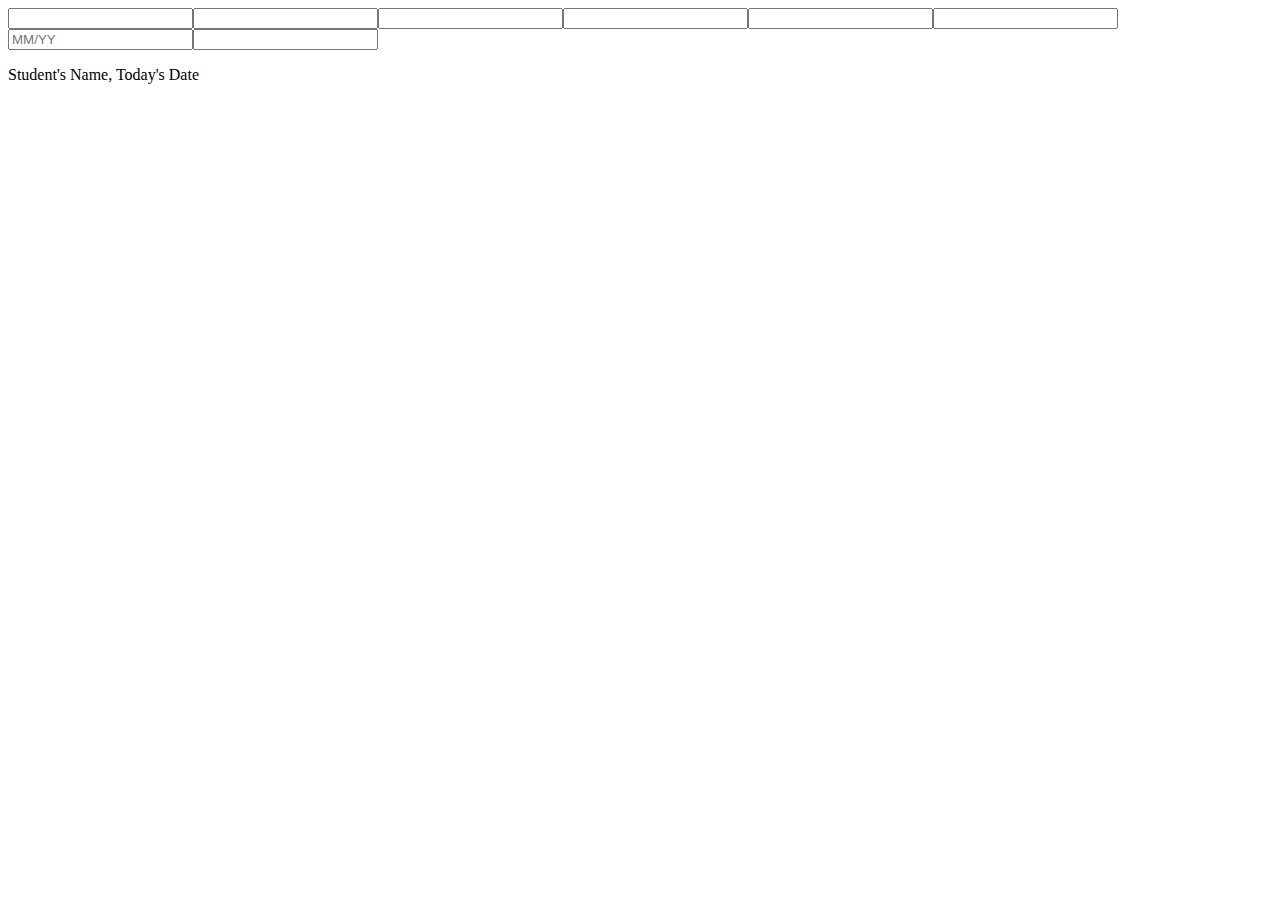
==== analyze/analyze08.html @ 85902a3e "Chapter 8" ====
<!DOCTYPE html>
<!-- Student's Name, Today's Date -->
<html lang="en">
<head>
	<title>Form Example</title>
	<meta charset="utf-8">
    <meta name="viewport" content="width=device-width, initial-scale=1.0">
</head>
<body>

	<div id="container">

        <!-- Use the main area to add the main content of the webpage -->
        <main>

<form class="grid"><input type="text" name="fName" id="fName"><input type="text" name="lName" id="lName"><input type="email" name="email" id="email"><input type="tel" name="phone" id="phone"><input type="text" name="cName" id="cName"><input type="number" name="cNum" id="cNum"><input type="text" name="expDate" id="expDate" placeholder="MM/YY"><input type="number" name="ccv" id="ccv"></form>

</main>

<!-- Use the footer area to add webpage footer content -->
<footer>
    <p>Student's Name, Today's Date</p>
</footer>

	</div>
	
</body>
</html>
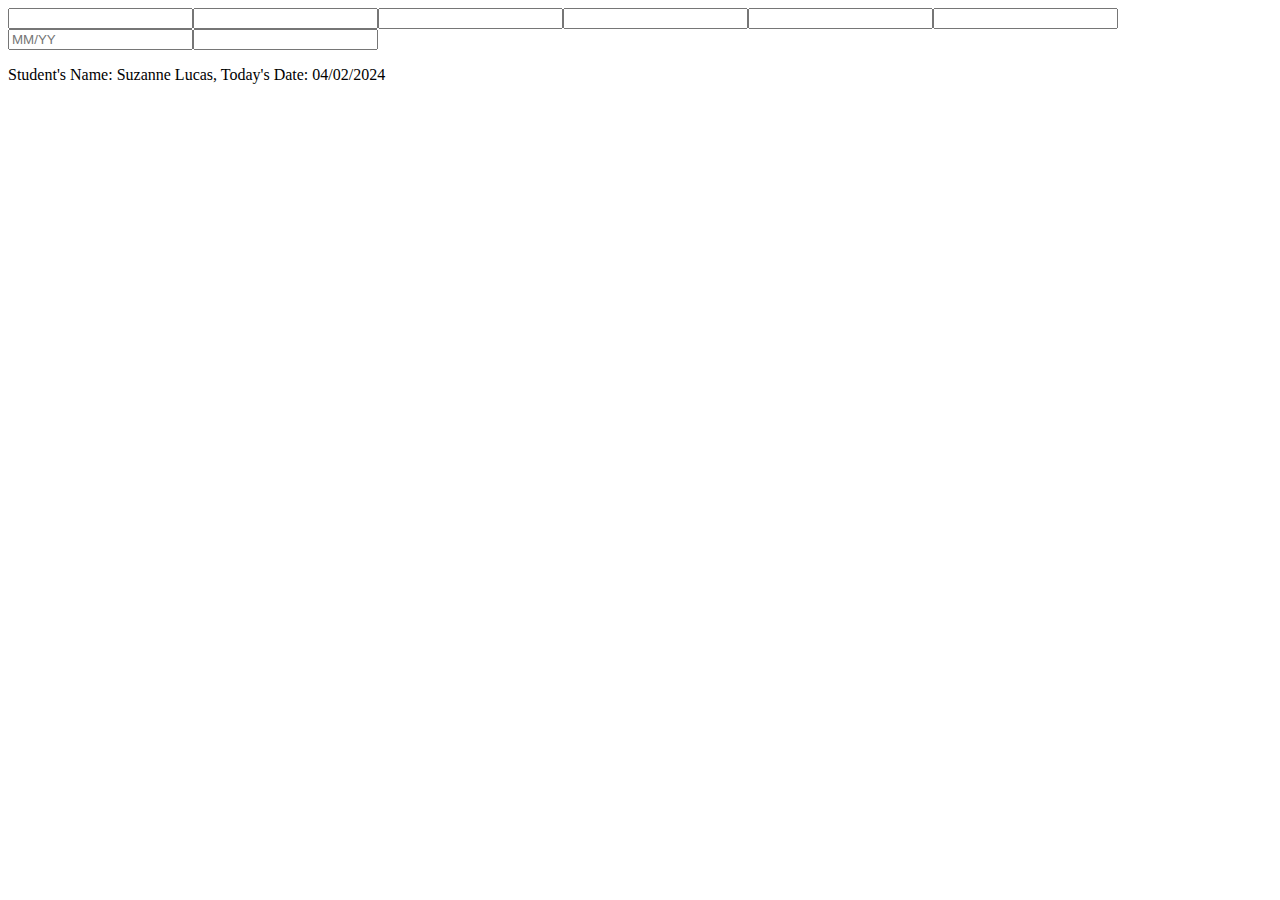
==== commit b8e7c7a9: "update" ====
--- a/analyze/analyze08.html
+++ b/analyze/analyze08.html
@@ -1,5 +1,5 @@
 <!DOCTYPE html>
-<!-- Student's Name, Today's Date -->
+<!-- Student's Name: suzanne Lucas, Today's Date: 04/02/24 -->
 <html lang="en">
 <head>
 	<title>Form Example</title>
@@ -19,7 +19,7 @@
 
 <!-- Use the footer area to add webpage footer content -->
 <footer>
-    <p>Student's Name, Today's Date</p>
+    <p>Student's Name: Suzanne Lucas, Today's Date: 04/02/2024</p>
 </footer>
 
 	</div>
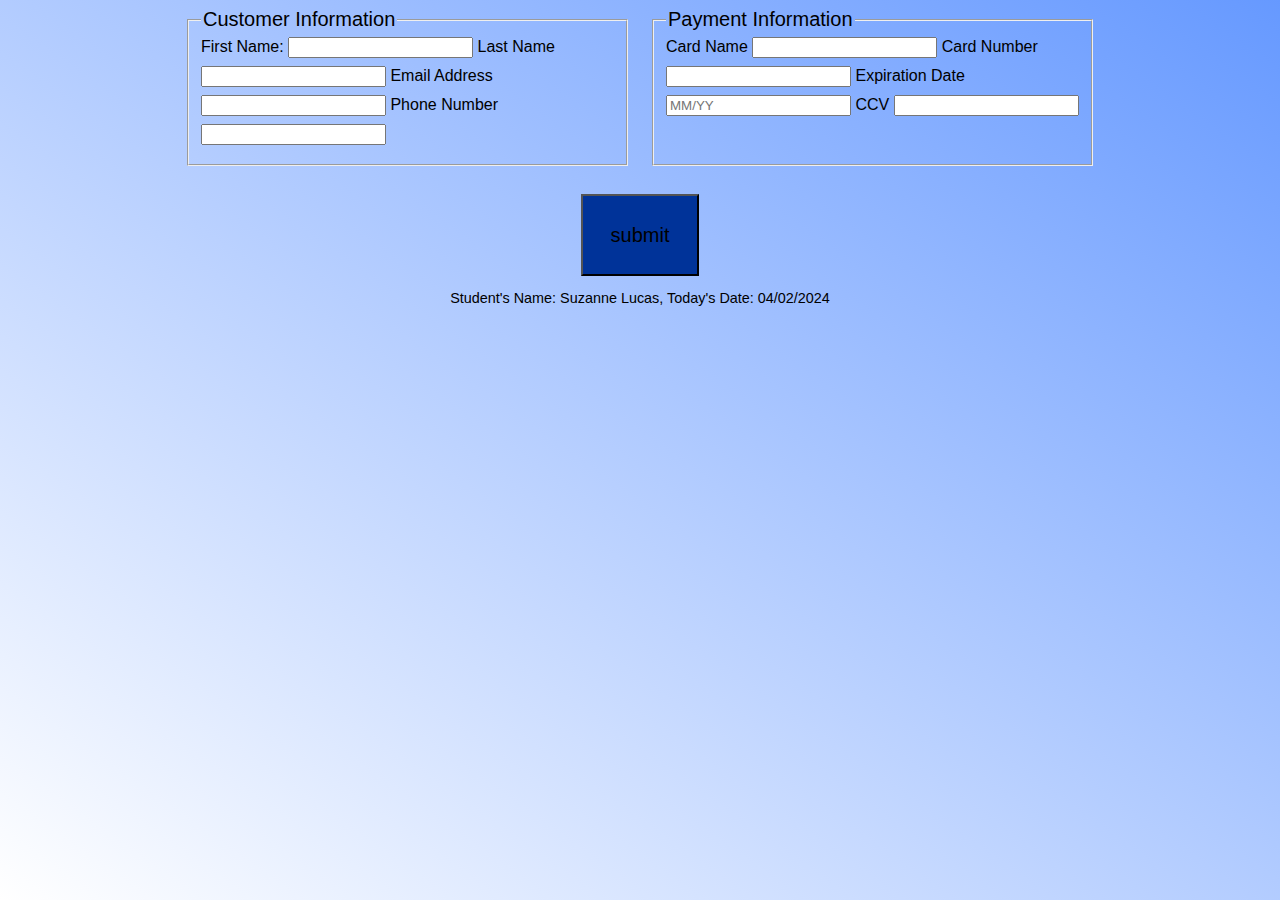
==== commit 0594115d: "update" ====
--- a/analyze/analyze08.html
+++ b/analyze/analyze08.html
@@ -5,7 +5,9 @@
 	<title>Form Example</title>
 	<meta charset="utf-8">
     <meta name="viewport" content="width=device-width, initial-scale=1.0">
+    <link rel="stylesheet" href="css/styles08.css">
 </head>
+
 <body>
 
 	<div id="container">
@@ -13,14 +15,50 @@
         <!-- Use the main area to add the main content of the webpage -->
         <main>
 
-<form class="grid"><input type="text" name="fName" id="fName"><input type="text" name="lName" id="lName"><input type="email" name="email" id="email"><input type="tel" name="phone" id="phone"><input type="text" name="cName" id="cName"><input type="number" name="cNum" id="cNum"><input type="text" name="expDate" id="expDate" placeholder="MM/YY"><input type="number" name="ccv" id="ccv"></form>
+            <form class="grid">
 
-</main>
+                <fieldset>
+                    <legend>Customer Information</legend>
 
-<!-- Use the footer area to add webpage footer content -->
-<footer>
-    <p>Student's Name: Suzanne Lucas, Today's Date: 04/02/2024</p>
-</footer>
+                    <label for="fName">First Name:</label>
+                    <input type="text" name="fName" id="fName">
+
+                    <label for="lName">Last Name</label>
+                    <input type="text" name="lName" id="lName">
+
+                    <label for="email">Email Address</label>
+                    <input type="email" name="email" id="email">
+
+                    <label for="phone">Phone Number</label>
+                    <input type="tel" name="phone" id="phone">
+                </fieldset>
+
+                <fieldset>
+                    <legend>Payment Information</legend>
+
+                    <label for="cName">Card Name</label>
+                    <input type="text" name="cName" id="cName">
+
+                    <label for="cNum">Card Number</label>
+                    <input type="number" name="cNum" id="cNum">
+
+                    <Label for="expDate">Expiration Date</Label>
+                    <input type="text" name="expDate" id="expDate" placeholder="MM/YY">
+
+                    <label for="ccv">CCV</label>
+                    <input type="number" name="ccv" id="ccv">
+                </fieldset>
+
+                <input type="submit" id="submit" value="submit" class="btn">
+
+            </form>
+
+        </main>
+
+        <!-- Use the footer area to add webpage footer content -->
+        <footer>
+            <p>Student's Name: Suzanne Lucas, Today's Date: 04/02/2024</p>
+        </footer>
 
 	</div>
 	
--- a/analyze/css/styles08.css
+++ b/analyze/css/styles08.css
@@ -0,0 +1,67 @@
+/*
+Author: Suzanne Lucas
+Date: 04/02/2024
+File Name: styles08.css
+*/
+
+/* Style for body specifies a background color */
+body {
+	background: linear-gradient(to top right, #fff 0%, #6699ff 100%) no-repeat fixed center;
+    font-family: Geneva, Arial, sans-serif;
+}
+
+/* Style for the container element */
+#container {
+	width: 90%;
+	margin: 0 auto;
+}
+
+/* Style rules for form elements */
+
+
+/* Style for the footer element */
+footer {
+	font-size: .9em;
+	text-align: center;
+}
+
+/* Style rules for Mobile Viewport */ 
+fieldset, input {
+	margin-bottom: 2%;
+}
+
+legend {
+	font-size: 1.25em;
+	font: bold;
+}
+
+.btn {
+	border-collapse: collapse;
+	margin: 0 auto;
+	display: block;
+	padding: 5%;
+	background-color: #003399;
+	font-size: 1.25em;
+	border-radius: 10px #fff;
+}
+
+/* Media query for tablet layout */ 
+@media only screen and (min-width: 600px) {
+
+	form {
+		width: 80%;
+		margin: 0 auto;
+	}
+
+	.grid {
+		display: grid;
+		grid-template-columns: auto auto;
+		grid-gap: 20px;
+	}
+
+	.btn {
+		grid-column: 1 / span 2;
+		padding: 3%;
+	}
+    
+}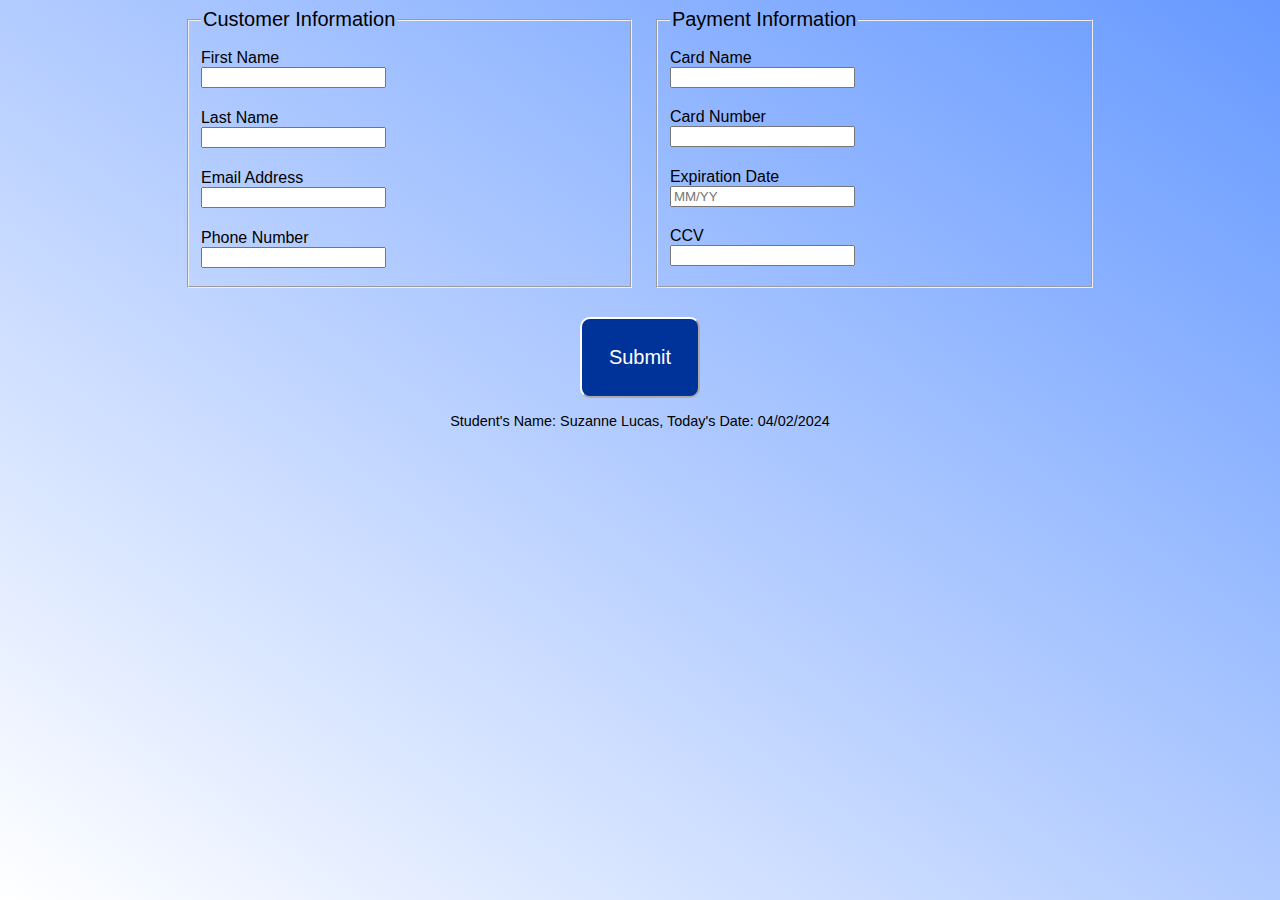
==== commit 47663b13: "update" ====
--- a/analyze/analyze08.html
+++ b/analyze/analyze08.html
@@ -20,36 +20,28 @@
                 <fieldset>
                     <legend>Customer Information</legend>
 
-                    <label for="fName">First Name:</label>
-                    <input type="text" name="fName" id="fName">
+                    <label for="fName">First Name</label><input type="text" name="fName" id="fName">
 
-                    <label for="lName">Last Name</label>
-                    <input type="text" name="lName" id="lName">
+                    <label for="lName">Last Name</label><input type="text" name="lName" id="lName">
 
-                    <label for="email">Email Address</label>
-                    <input type="email" name="email" id="email">
+                    <label for="email">Email Address</label><input type="email" name="email" id="email">
 
-                    <label for="phone">Phone Number</label>
-                    <input type="tel" name="phone" id="phone">
+                    <label for="phone">Phone Number</label><input type="tel" name="phone" id="phone">
                 </fieldset>
 
                 <fieldset>
                     <legend>Payment Information</legend>
 
-                    <label for="cName">Card Name</label>
-                    <input type="text" name="cName" id="cName">
+                    <label for="cName">Card Name</label><input type="text" name="cName" id="cName">
 
-                    <label for="cNum">Card Number</label>
-                    <input type="number" name="cNum" id="cNum">
+                    <label for="cNum">Card Number</label><input type="number" name="cNum" id="cNum">
 
-                    <Label for="expDate">Expiration Date</Label>
-                    <input type="text" name="expDate" id="expDate" placeholder="MM/YY">
+                    <Label for="expDate">Expiration Date</Label><input type="text" name="expDate" id="expDate" placeholder="MM/YY">
 
-                    <label for="ccv">CCV</label>
-                    <input type="number" name="ccv" id="ccv">
+                    <label for="ccv">CCV</label><input type="number" name="ccv" id="ccv">
                 </fieldset>
 
-                <input type="submit" id="submit" value="submit" class="btn">
+                <input type="submit" id="submit" value="Submit" class="btn">
 
             </form>
 
--- a/analyze/css/styles08.css
+++ b/analyze/css/styles08.css
@@ -30,9 +30,14 @@
 	margin-bottom: 2%;
 }
 
-legend {
+fieldset legend {
 	font-size: 1.25em;
 	font: bold;
+}
+
+label {
+	display: block;
+	padding-top: 3%;
 }
 
 .btn {
@@ -42,8 +47,11 @@
 	padding: 5%;
 	background-color: #003399;
 	font-size: 1.25em;
-	border-radius: 10px #fff;
+	border-radius: 10px;
+	border-color: #fff;
+	color: #fff;
 }
+
 
 /* Media query for tablet layout */ 
 @media only screen and (min-width: 600px) {
